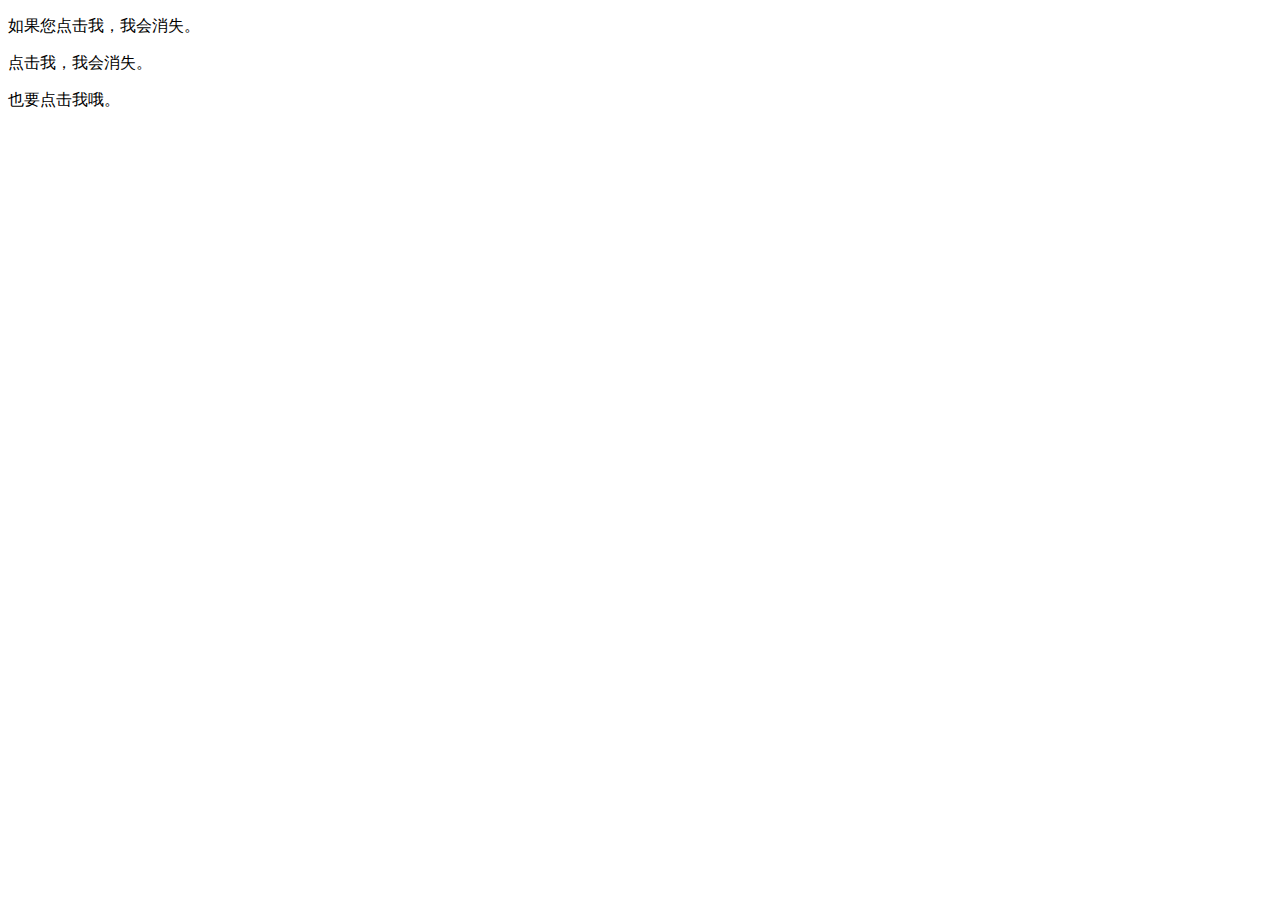
==== index.html @ 59f0605b "Initial commit" ====
<!DOCTYPE html>
<html>
<head>
<script src="jquery.js">
</script>
<script>
$(document).ready(function(){
  $("p").click(function(){
    $(this).hide();
  });
});
</script>
</head>
<body>
<p>如果您点击我，我会消失。</p>
<p>点击我，我会消失。</p>
<p>也要点击我哦。</p>
</body>
</html>
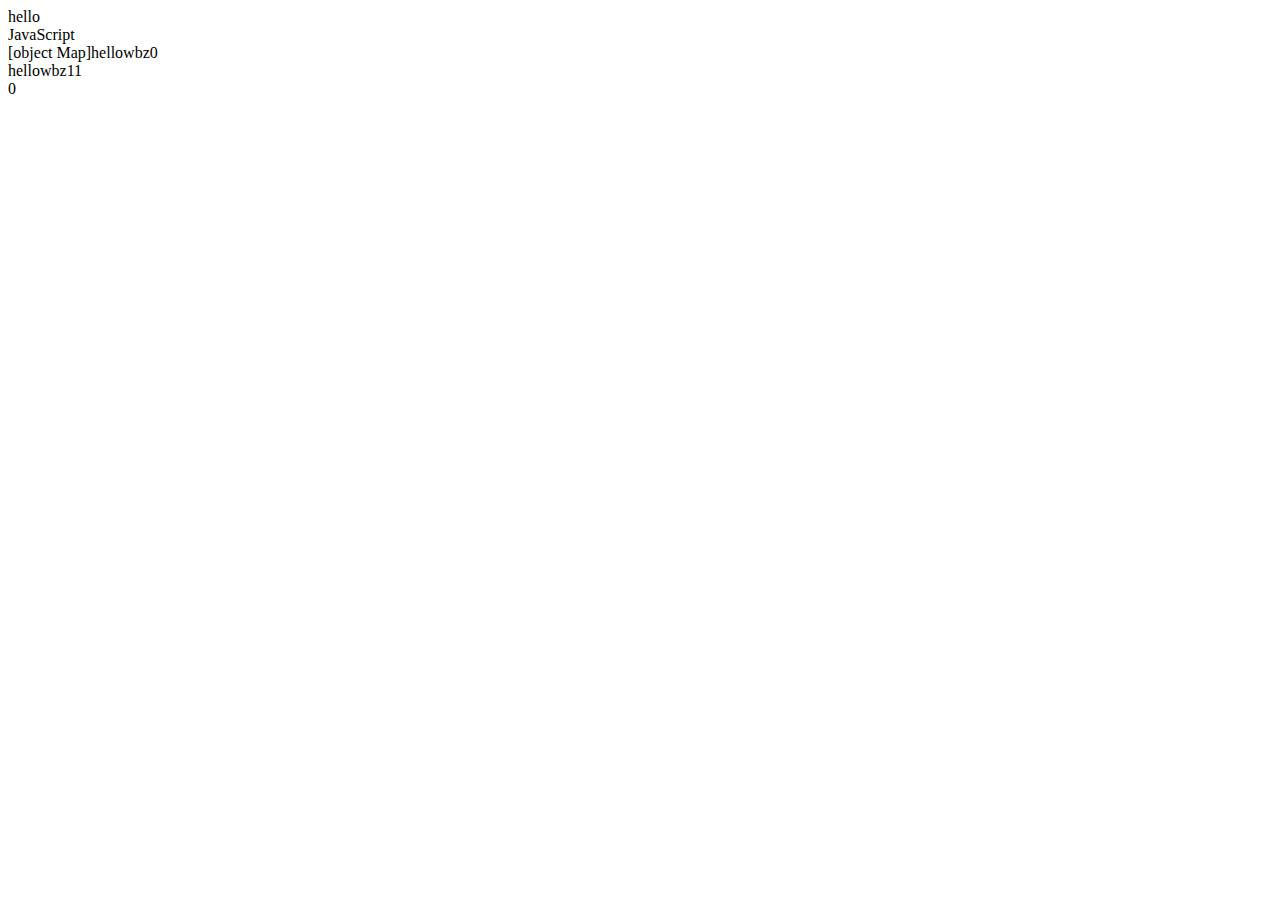
==== commit 4fecbf28: "test is ok" ====
--- a/index.html
+++ b/index.html
@@ -3,17 +3,25 @@
 <head>
 <script src="jquery.js">
 </script>
-<script>
-$(document).ready(function(){
-  $("p").click(function(){
-    $(this).hide();
-  });
-});
+<script src="wbz.js">
 </script>
 </head>
 <body>
-<p>如果您点击我，我会消失。</p>
-<p>点击我，我会消失。</p>
-<p>也要点击我哦。</p>
+<script type="text/javascript">
+   var mystr="hello";
+   document.write(mystr+"<br>");   //输出hello后，输出一个换行符
+   document.write("JavaScript<br>");   //hello 与 JavaScript在两行
+      document.write(jj);
+	  var m = new Map();
+var m=new Map([["hello",0],["hello1",1]]);
+for(var x of jj){
+document.write(x[0]);
+document.write(x[1]+"<br>");
+}
+document.write(m.get("hello"))
+//console.log(m.get("hello")+n.get("hello"));
+
+  </script>
+
 </body>
 </html>
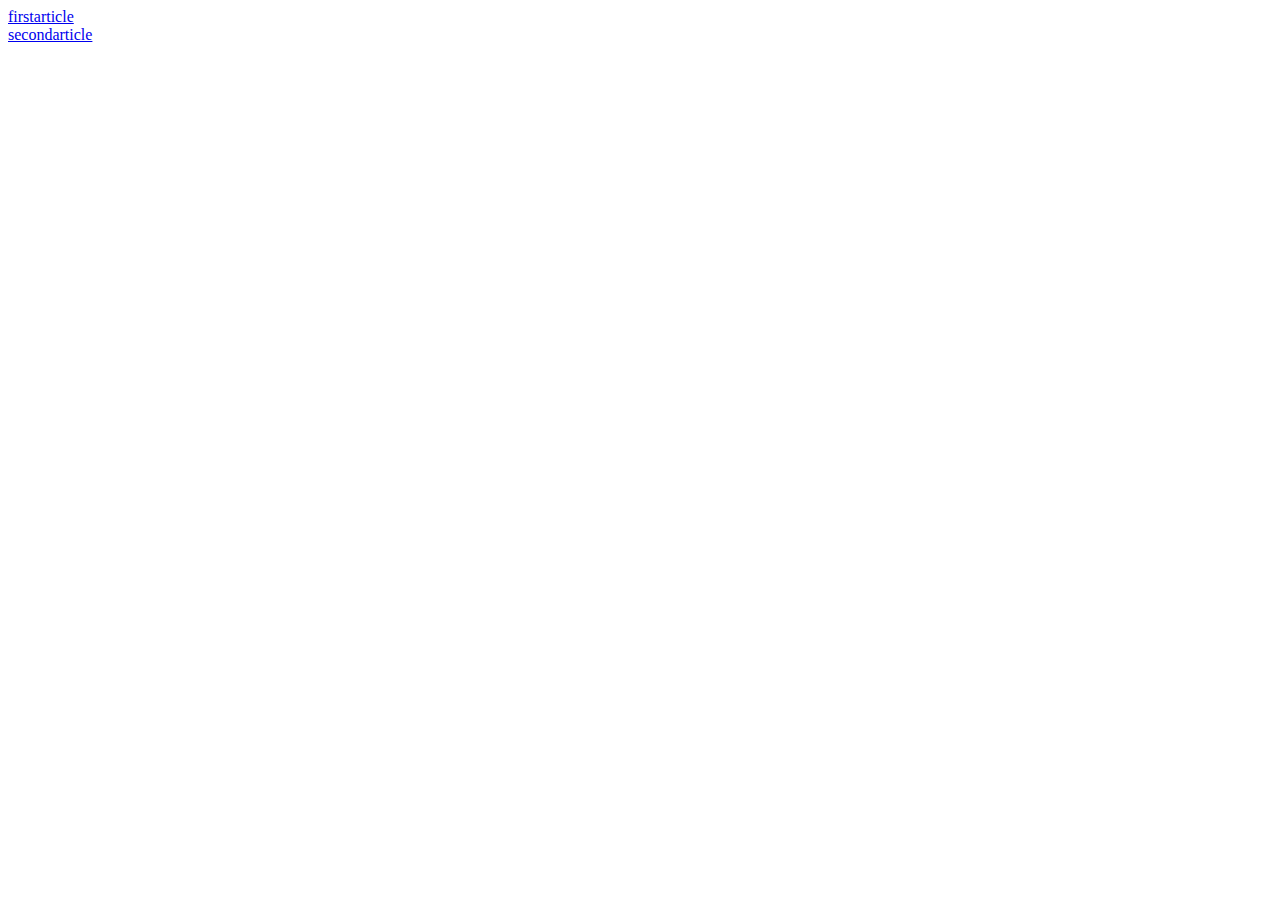
==== commit f8b56815: "this is pubilished" ====
--- a/index.html
+++ b/index.html
@@ -8,17 +8,19 @@
 </head>
 <body>
 <script type="text/javascript">
-   var mystr="hello";
+/*   var mystr="hello";
    document.write(mystr+"<br>");   //输出hello后，输出一个换行符
    document.write("JavaScript<br>");   //hello 与 JavaScript在两行
       document.write(jj);
 	  var m = new Map();
+	  
 var m=new Map([["hello",0],["hello1",1]]);
+*/
 for(var x of jj){
-document.write(x[0]);
-document.write(x[1]+"<br>");
+document.write("<a href="+x[1]+">"+x[0]+"</a><br>");
+//document.write(x[1]+"<br>");
 }
-document.write(m.get("hello"))
+//document.write(m.get("hello"))
 //console.log(m.get("hello")+n.get("hello"));
 
   </script>
